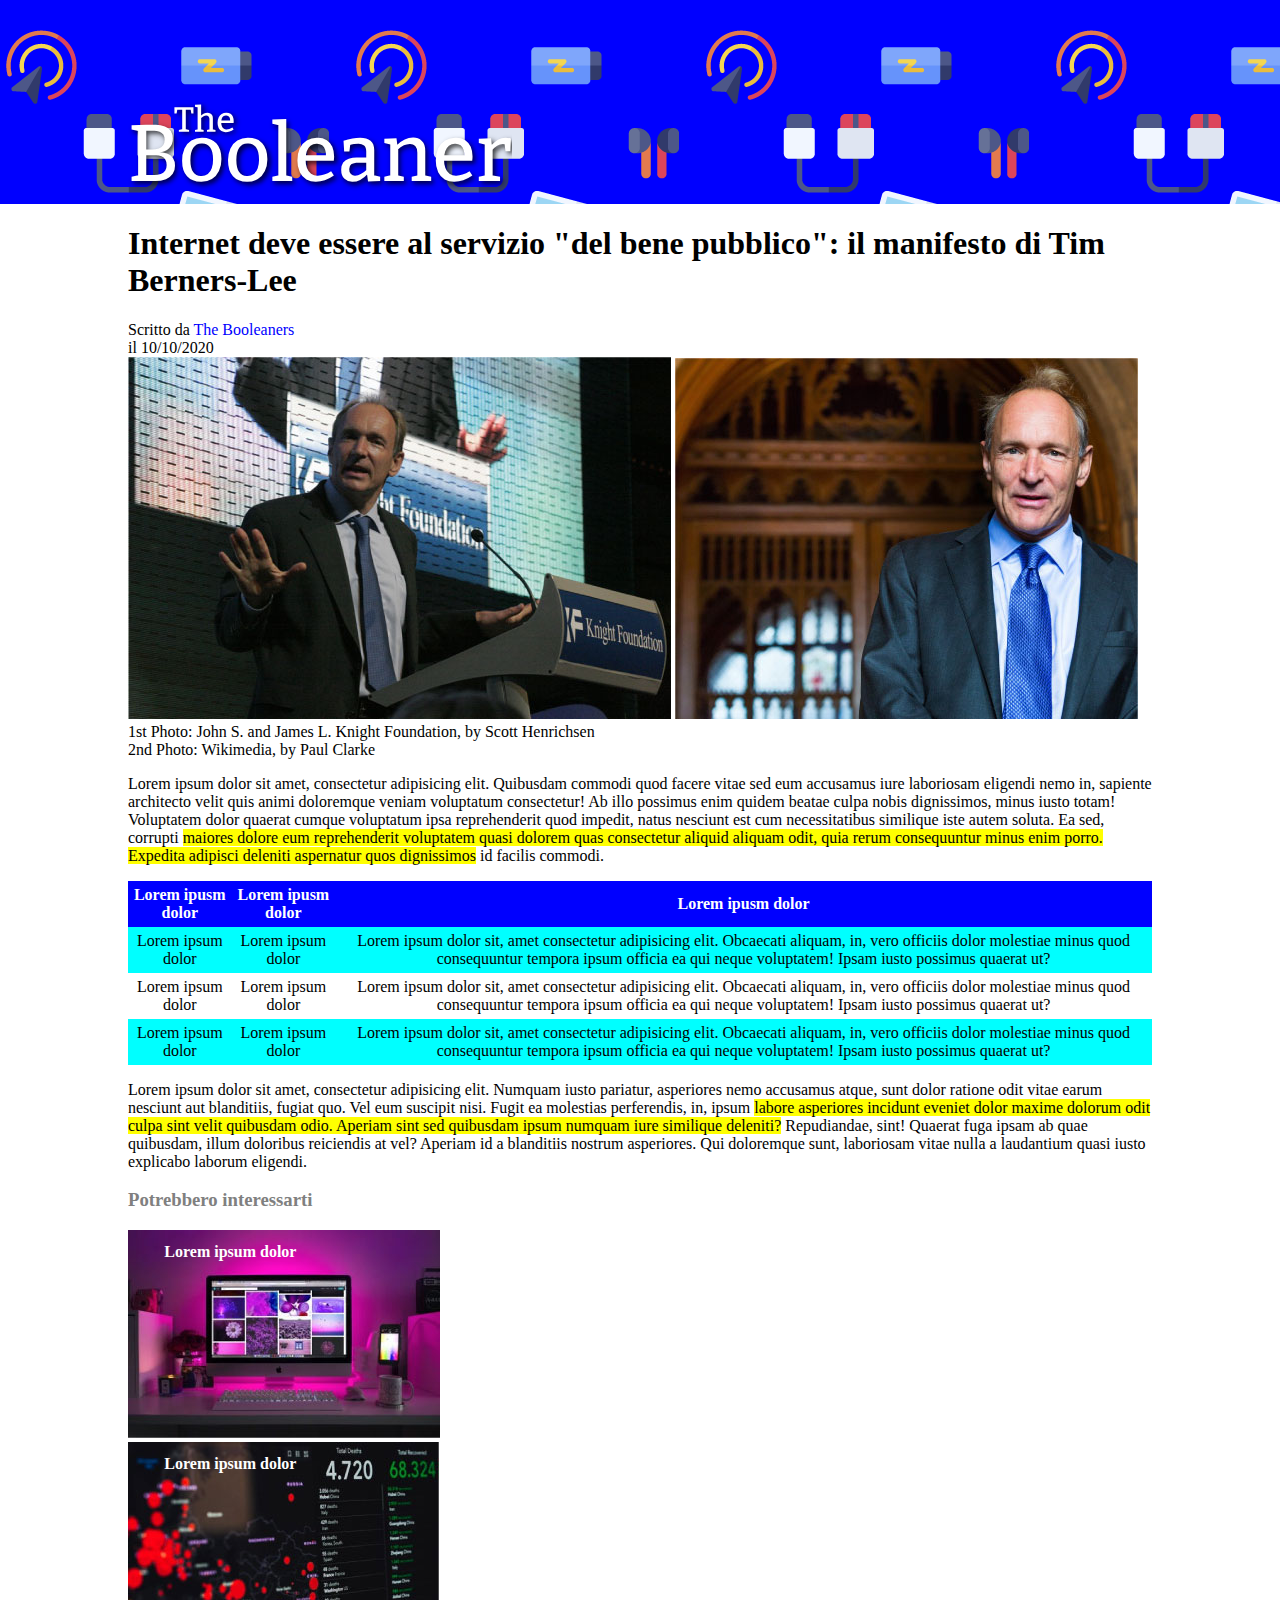
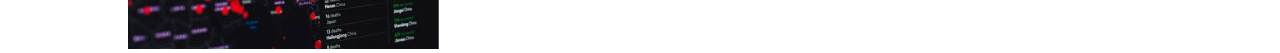
==== index_bonus.html @ 8038ce2b "bonus_done" ====
<!DOCTYPE html>
<html lang="it">
<head>
    <meta charset="UTF-8">
    <meta http-equiv="X-UA-Compatible" content="IE=edge">
    <meta name="viewport" content="width=device-width, initial-scale=1.0">
    <title>Curriculum Vitae</title>
    <link rel="stylesheet" href="css_bonus/style_bonus.css">
</head>


<body style="margin:0%; width: 100%;">
    <header><img id="logo" src="img/logo.svg" alt=""></header>

    <div id="main">
        <!-- Title -->
        <div>
            <h1>Internet deve essere al servizio "del bene pubblico": il manifesto di Tim Berners-Lee</h1>
            <span>Scritto da <span style="color: blue;">The Booleaners</span></span> <br> <span>il 10/10/2020</span>
        </div>
    
        <!-- Photos and captions -->
        <div>
            <img src="img/tim-1.jpg" alt="">
            <img src="img/tim-2.jpg" alt="">
            <br>
            <span>1st Photo: John S. and James L. Knight Foundation, by Scott Henrichsen</span>
            <br>
            <span>2nd Photo: Wikimedia, by Paul Clarke</span>
        </div>
    
        <!-- Text, unordered list and table -->
        <div>
    
            <!-- Text 1 -->
            <div>
                <p>Lorem ipsum dolor sit amet, consectetur adipisicing elit. Quibusdam commodi quod facere vitae sed eum accusamus iure laboriosam eligendi nemo in, sapiente architecto velit quis animi doloremque veniam voluptatum consectetur!
                Ab illo possimus enim quidem beatae culpa nobis dignissimos, minus iusto totam! Voluptatem dolor quaerat cumque voluptatum ipsa reprehenderit quod impedit, natus nesciunt est cum necessitatibus similique iste autem soluta.
                Ea sed, corrupti <span id="mark1">maiores dolore eum reprehenderit voluptatem quasi dolorem quas consectetur aliquid aliquam odit, quia rerum consequuntur minus enim porro. Expedita adipisci deleniti aspernatur quos dignissimos</span> id facilis commodi.</p>
            </div>
    
            <!-- Table -->
            <div>
                <table cellspacing="0" cellpadding="5">
                    <thead>
                        <tr>
                            <th>Lorem ipusm dolor</th>
                            <th>Lorem ipusm dolor</th>
                            <th>Lorem ipusm dolor</th>
                        </tr>
                    </thead>
    
                    <tbody>
                        <tr id="blue">
                            <td>Lorem ipsum dolor</td>
                            <td>Lorem ipsum dolor</td>
                            <td>Lorem ipsum dolor sit, amet consectetur adipisicing elit. Obcaecati aliquam, in, vero officiis dolor molestiae minus quod consequuntur tempora ipsum officia ea qui neque voluptatem! Ipsam iusto possimus quaerat ut?</td>
                        </tr>
                        <tr>
                            <td>Lorem ipsum dolor</td>
                            <td>Lorem ipsum dolor</td>
                            <td>Lorem ipsum dolor sit, amet consectetur adipisicing elit. Obcaecati aliquam, in, vero officiis dolor molestiae minus quod consequuntur tempora ipsum officia ea qui neque voluptatem! Ipsam iusto possimus quaerat ut?</td>
                        </tr>
                        <tr id="blue">
                            <td>Lorem ipsum dolor</td>
                            <td>Lorem ipsum dolor</td>
                            <td>Lorem ipsum dolor sit, amet consectetur adipisicing elit. Obcaecati aliquam, in, vero officiis dolor molestiae minus quod consequuntur tempora ipsum officia ea qui neque voluptatem! Ipsam iusto possimus quaerat ut?</td>
                        </tr>
                    </tbody>
    
                </table>
            </div>
    
            <!-- Text 2 -->
            <div>
                <p>Lorem ipsum dolor sit amet, consectetur adipisicing elit. Numquam iusto pariatur, asperiores nemo accusamus atque, sunt dolor ratione odit vitae earum nesciunt aut blanditiis, fugiat quo. Vel eum suscipit nisi.
                Fugit ea molestias perferendis, in, ipsum <span id="mark1">labore asperiores incidunt eveniet dolor maxime dolorum odit culpa sint velit quibusdam odio. Aperiam sint sed quibusdam ipsum numquam iure similique deleniti?</span> Repudiandae, sint!
                Quaerat fuga ipsam ab quae quibusdam, illum doloribus reiciendis at vel? Aperiam id a blanditiis nostrum asperiores. Qui doloremque sunt, laboriosam vitae nulla a laudantium quasi iusto explicabo laborum eligendi.</p>
            </div>
        </div>
               
        <!-- Photo in the bottom -->
        <div>
            <h3 style="color: grey;">Potrebbero interessarti</h3>
        
            <div id="img_bottom">
                <img src="img/monitor.jpg" alt="monitor">
                <span id="title_img_position_1"><h4>Lorem ipsum dolor</h4></span>
            </div>
        
            <div id="img_bottom">
                <img src="img/graph.jpg" alt="monitor">
                <span id="title_img_position_1"><h4>Lorem ipsum dolor</h4></span>
            </div>
        </div>

    </div>


    
</body>

</html>
---- css_bonus/style_bonus.css ----
/* Header style */
header {
    background-image: url(../img/pattern.png);
    background-color: blue;
    width: 100%;
    padding-left: 10%;
}

#main    {
    padding-left: 10%;
    padding-right: 10%;
}

/* Logo style */
#logo   {
    width: 30%;
    margin-top: 8%;
}

/* Table rule style */

thead  {
    background-color: blue;
    color: white;
}

tbody   {
    text-align: center;
}

#blue   {
    background-color: aqua;
}

/* Marker */
#mark1  {
    background-color: yellow;
}

/* Image rules style */
#img_bottom   {
    position: relative;
    text-align: left;
    color: white;
} 

#title_img_position_1 {
    position: absolute;
    top: 10%;
    left: 10%;
    transform: translate(-50%, -50%);
}
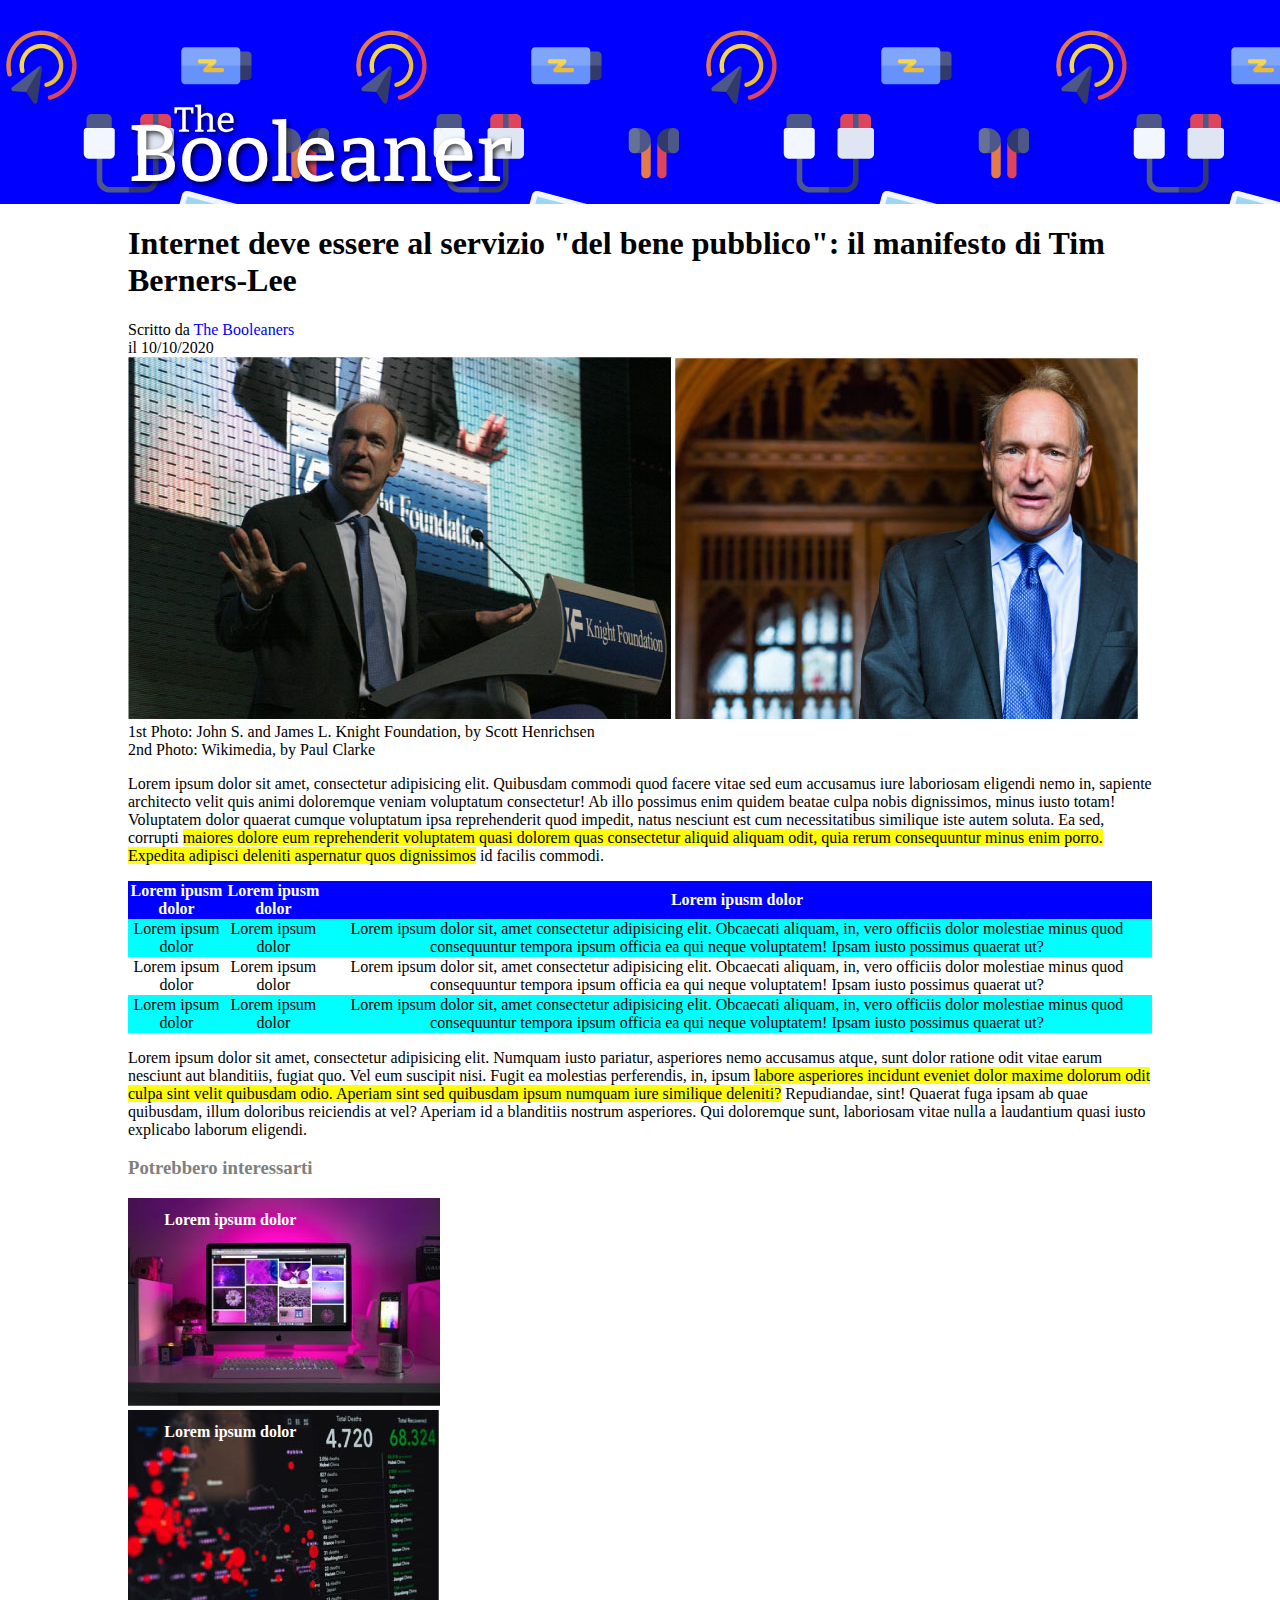
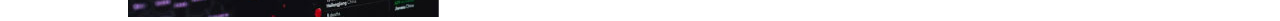
==== commit 329d8ada: "add_border_collapse" ====
--- a/index_bonus.html
+++ b/index_bonus.html
@@ -41,7 +41,7 @@
     
             <!-- Table -->
             <div>
-                <table cellspacing="0" cellpadding="5">
+                <table>
                     <thead>
                         <tr>
                             <th>Lorem ipusm dolor</th>
--- a/css_bonus/style_bonus.css
+++ b/css_bonus/style_bonus.css
@@ -18,6 +18,10 @@
 }
 
 /* Table rule style */
+
+table   {
+    border-collapse: collapse;
+}
 
 thead  {
     background-color: blue;
